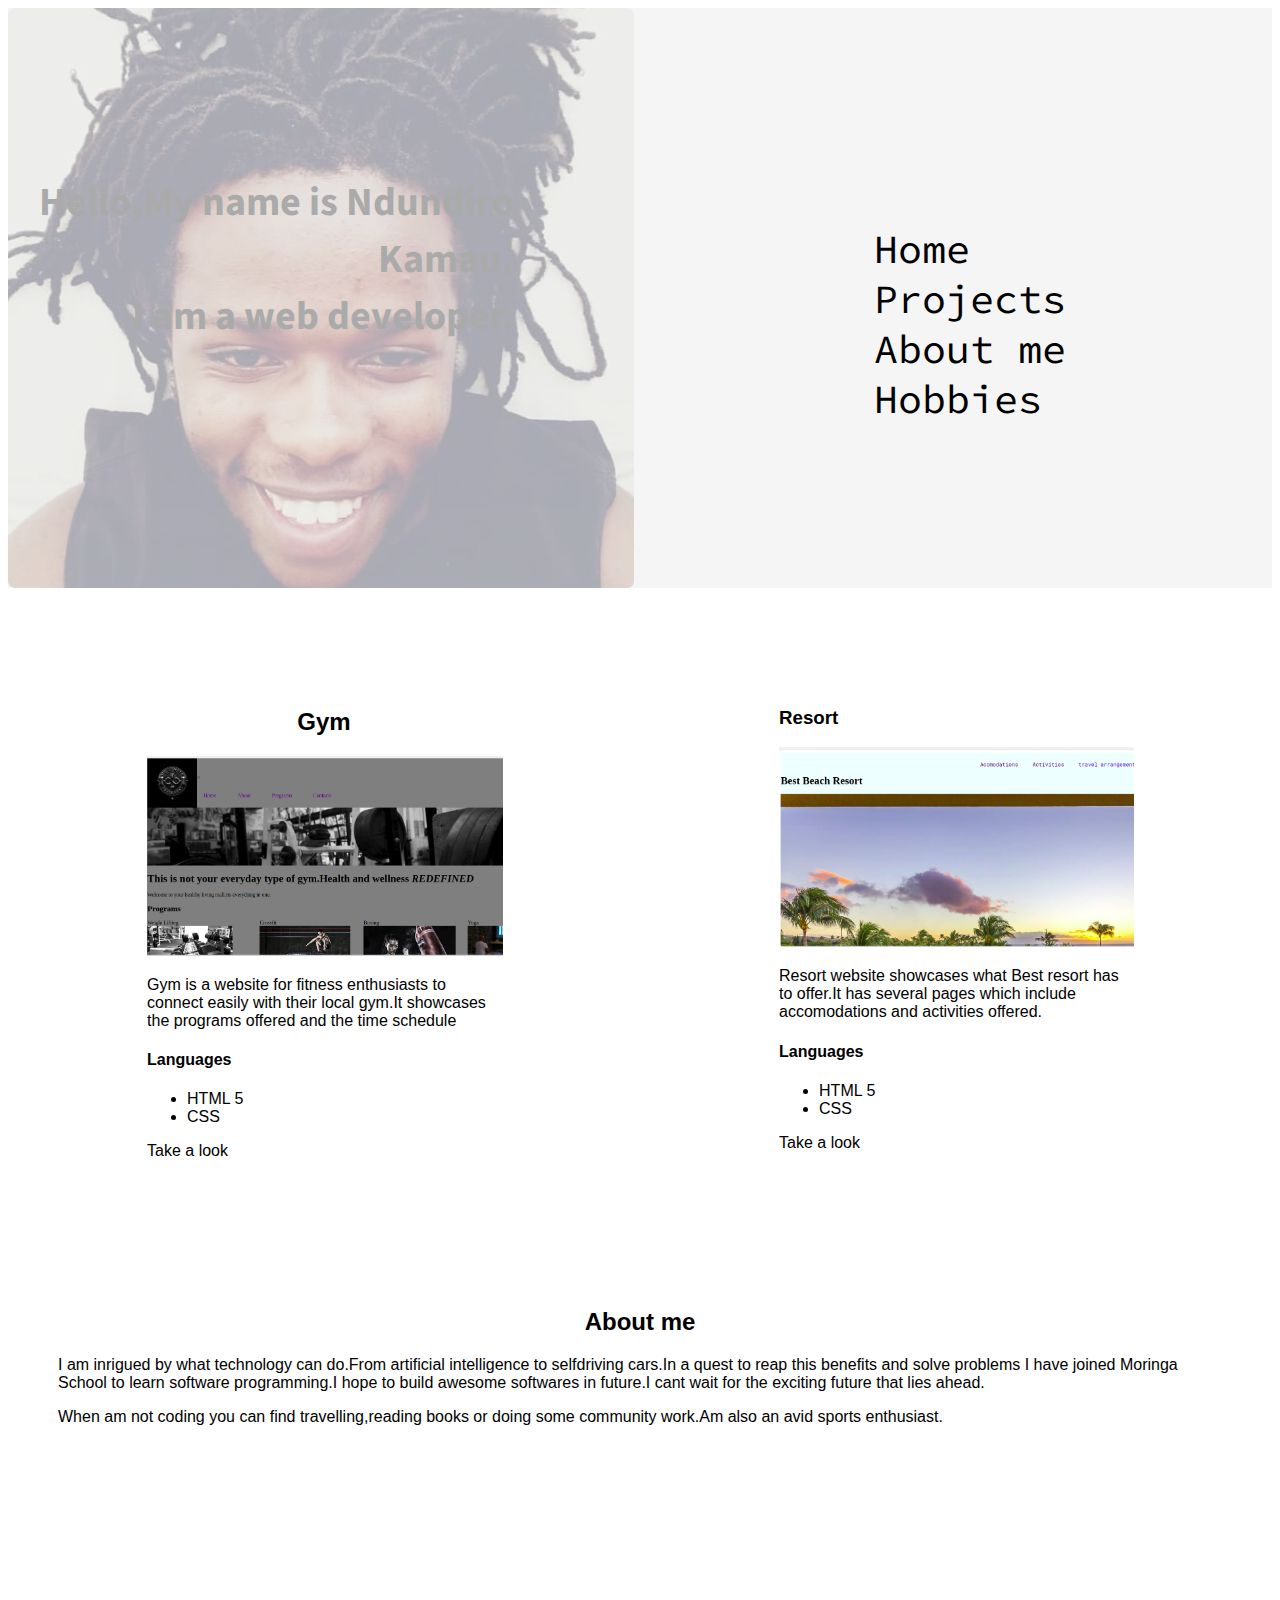
==== index.html @ 193c2ed1 "changed the names  portfolio.html and portfolio.css to index.html and syles.css respectively" ====
<!DOCTYPE html>

    <head>
        <meta charset="utf-8">
        <meta http-equiv="X-UA-Compatible" content="IE=edge">
        <title></title>
        
        <meta name="viewport" content="width=device-width, initial-scale=1">
        <link rel="stylesheet" type="text/css" href="portfolio.css">
        <link href="https://fonts.googleapis.com/css?family=Libre+Baskerville|Source+Code+Pro|Source+Sans+Pro&display=swap" rel="stylesheet">
        <link rel="stylesheet" href="https://use.fontawesome.com/releases/v5.6.3/css/all.css" integrity="sha384-UHRtZLI+pbxtHCWp1t77Bi1L4ZtiqrqD80Kn4Z8NTSRyMA2Fd33n5dQ8lWUE00s/" crossorigin="anonymous">
    </head>
    <body>
       <div id="container">
            
                
            <div id="home">
                    <div id="name">
                            <p >Hello,My name is Ndundiro Kamau.<br>I am a web developer.</p>
                        </div>
                <div id="nav"> 
                
                       
                    <nav>
                        <ul>
                            <li><a href="#home">Home</a></li>
                            <li><a href="#projects">Projects</a></li>
                            <li><a href="#aboutme">About me</a></li>
                            <li><a href="#hobbies">Hobbies</a></li>
                        </ul>

                    </nav>  
                    <div class="social-icons">
                           <a href="https://github.com/Ndundiro"><i class="fab fa-github" id="socials"></i></a> 
                         <a href="https://www.linkedin.com/in/alfie-marley-00779910a/" ><i class="fab fa-linkedin" id="socials"></i></a>
                          <a href="https://twitter.com/alfie_marley"><i class="fab fa-twitter" id="socials"></i></a>
                          </div>
                </div> 
               
               <!--  <div id="mantra">
                    <p>#Everyone Has the key,it's JUST a matter of using it</p>
                </div>  -->
            </div>
            
            <div id="projects">
           <!-- <h2 class="h2">Projects</h2> -->
                <div id="gympage">
                    <h2>Gym</h2>
                    <img src="gym.png" height="200">
                    <p>Gym is a website for fitness enthusiasts to connect easily with their local gym.It showcases the programs offered and the time schedule</p>
                    <h4>Languages</h4>
                    <ul>
                        <li>HTML 5</li>
                        <li>CSS</li>
                    </ul>
                    <a>Take a look</a>
                    
                </div>
                <div id="resort">
                    <h3>Resort</h3>
                    <img src="Resort.png" height="200">
                    <p>Resort website showcases what Best resort has to offer.It has several pages which include accomodations and activities offered.</p>
                    <h4>Languages</h4>
                    <ul>
                        <li>HTML 5</li>
                        <li>CSS</li>
                    </ul>
                    <a>Take a look</a>
                </div>          
            </div>

            <div id="aboutme">
                <div>
                    <h2 class="h2">About me</h2>
                    <p class="why"> I am inrigued by what technology can do.From artificial intelligence to selfdriving cars.In a quest to reap this benefits and solve problems I have joined Moringa School  to learn software programming.I hope to build awesome softwares in future.I cant wait for the exciting future that lies ahead.</p>
                    <p>When am not coding you can find  travelling,reading books or doing some community work.Am also an avid sports enthusiast.</p>
                    
                </div>
    
            </div>
       </div>
        
    </body>
</html>
---- portfolio.css ----
#container{
   font-family: 'Lucida Sans', 'Lucida Sans Regular', 'Lucida Grande', 'Lucida Sans Unicode', Geneva, Verdana, sans-serif;
}
#home{
    background-color:whitesmoke;
    height: 580px;
    display: flex;
    /* background-image: url(pic.jpg); */
    /* background-size: cover; */
    /* background-position: 8%;
    background-attachment: fixed;
    background-repeat: no-repeat; */
}
#nav{
    position: relative;
    right: -200px;
    top: 200px;
}
#socials{
    height: 70px;
    width: 50px;
    margin: 40px 10px 10px 50px;
    color: black;
  }
  #socials:hover{
      color: aquamarine;
  }
  .social-media{
    margin-top: 30px -20px 0 10px;
    display: flex;
    width: 300px;
    justify-content: center;
  }
    
    
#nav{
    /* position:sticky;
    top:0;
    height: 100px;
    width: 100%;
    padding-top: 50px;
    padding-left: 30px; */
    /* background-color: aqua;  */
} 

nav>ul>li>a{
    text-decoration: none;
    font-family: 'Source Code Pro', monospace;
    font-size: 40px; 
    color: black;
}
nav>ul>li>a:hover{
color: aquamarine;
}
nav>ul>li{
    display:block;
}
#name{
    font-family:'Source Sans Pro', sans-serif;
    font-size: 40px;
    font-weight: 700;
    text-align: right;
    padding-right: 120px;
    padding-top: 10%;
    background-image: url(pic.jpg);
    background-position: 50%;
    background-attachment: local;
    background-repeat: no-repeat;
    opacity: 0.3;
    width:40%;
    border-radius: 7px;
    
}
#mantra{
    text-align:right;
    padding-top: 130px;
    padding-right: 30px;
    font-family:'Source Code Pro', monospace;  
}
.list{
    font-family:'Source Code Pro', monospace;
}
#projects{
    padding-top: 100px;
    height:600px;
    display: flex;
    justify-content: space-around;
}
h2 {
    text-align: center;
}
#gympage,#resort{
    width: 28%;
}
#aboutme{
    height:480px;
    padding-left: 50px;
    padding-right: 50px;
}
#why{
    padding-left:70%; 
}
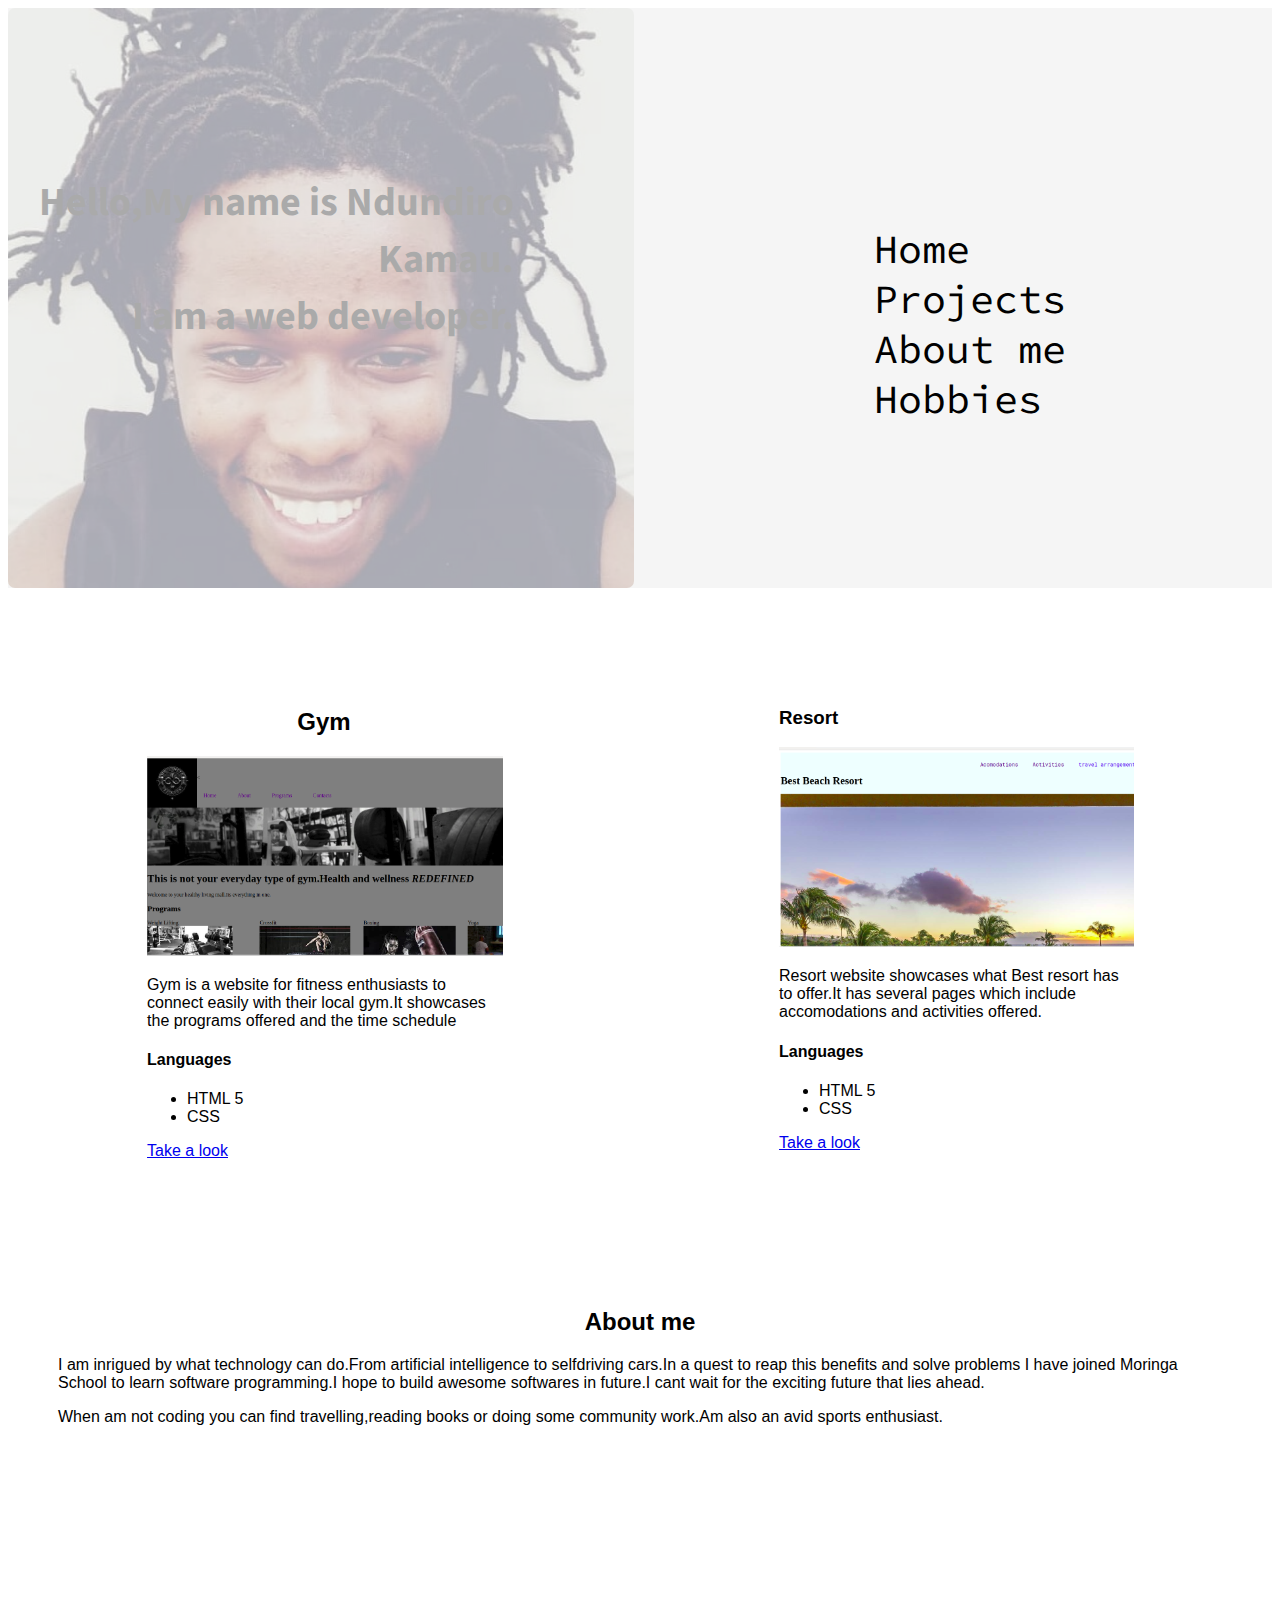
==== commit 1e1d3615: "Adds the link to my projects" ====
--- a/index.html
+++ b/index.html
@@ -6,7 +6,7 @@
         <title></title>
         
         <meta name="viewport" content="width=device-width, initial-scale=1">
-        <link rel="stylesheet" type="text/css" href="portfolio.css">
+        <link rel="stylesheet" type="text/css" href="styles.css">
         <link href="https://fonts.googleapis.com/css?family=Libre+Baskerville|Source+Code+Pro|Source+Sans+Pro&display=swap" rel="stylesheet">
         <link rel="stylesheet" href="https://use.fontawesome.com/releases/v5.6.3/css/all.css" integrity="sha384-UHRtZLI+pbxtHCWp1t77Bi1L4ZtiqrqD80Kn4Z8NTSRyMA2Fd33n5dQ8lWUE00s/" crossorigin="anonymous">
     </head>
@@ -53,7 +53,7 @@
                         <li>HTML 5</li>
                         <li>CSS</li>
                     </ul>
-                    <a>Take a look</a>
+                    <a href="https://ndundiro.github.io/Gym/" target="_blank">Take a look</a>
                     
                 </div>
                 <div id="resort">
@@ -65,7 +65,7 @@
                         <li>HTML 5</li>
                         <li>CSS</li>
                     </ul>
-                    <a>Take a look</a>
+                    <a href="https://ndundiro.github.io/Resort/" target="_blank">Take a look</a>
                 </div>          
             </div>
 
--- a/styles.css
+++ b/styles.css
@@ -0,0 +1,102 @@
+#container{
+   font-family: 'Lucida Sans', 'Lucida Sans Regular', 'Lucida Grande', 'Lucida Sans Unicode', Geneva, Verdana, sans-serif;
+}
+#home{
+    background-color:whitesmoke;
+    height: 580px;
+    display: flex;
+    /* background-image: url(pic.jpg); */
+    /* background-size: cover; */
+    /* background-position: 8%;
+    background-attachment: fixed;
+    background-repeat: no-repeat; */
+}
+#nav{
+    position: relative;
+    right: -200px;
+    top: 200px;
+}
+#socials{
+    height: 70px;
+    width: 50px;
+    margin: 40px 10px 10px 50px;
+    color: black;
+  }
+  #socials:hover{
+      color: aquamarine;
+  }
+  .social-media{
+    margin-top: 30px -20px 0 10px;
+    display: flex;
+    width: 300px;
+    justify-content: center;
+  }
+    
+    
+#nav{
+    /* position:sticky;
+    top:0;
+    height: 100px;
+    width: 100%;
+    padding-top: 50px;
+    padding-left: 30px; */
+    /* background-color: aqua;  */
+} 
+
+nav>ul>li>a{
+    text-decoration: none;
+    font-family: 'Source Code Pro', monospace;
+    font-size: 40px; 
+    color: black;
+}
+nav>ul>li>a:hover{
+color: aquamarine;
+}
+nav>ul>li{
+    display:block;
+}
+#name{
+    font-family:'Source Sans Pro', sans-serif;
+    font-size: 40px;
+    font-weight: 700;
+    text-align: right;
+    padding-right: 120px;
+    padding-top: 10%;
+    background-image: url(pic.jpg);
+    background-position: 50%;
+    background-attachment: local;
+    background-repeat: no-repeat;
+    opacity: 0.3;
+    width:40%;
+    border-radius: 7px;
+    
+}
+#mantra{
+    text-align:right;
+    padding-top: 130px;
+    padding-right: 30px;
+    font-family:'Source Code Pro', monospace;  
+}
+.list{
+    font-family:'Source Code Pro', monospace;
+}
+#projects{
+    padding-top: 100px;
+    height:600px;
+    display: flex;
+    justify-content: space-around;
+}
+h2 {
+    text-align: center;
+}
+#gympage,#resort{
+    width: 28%;
+}
+#aboutme{
+    height:480px;
+    padding-left: 50px;
+    padding-right: 50px;
+}
+#why{
+    padding-left:70%; 
+}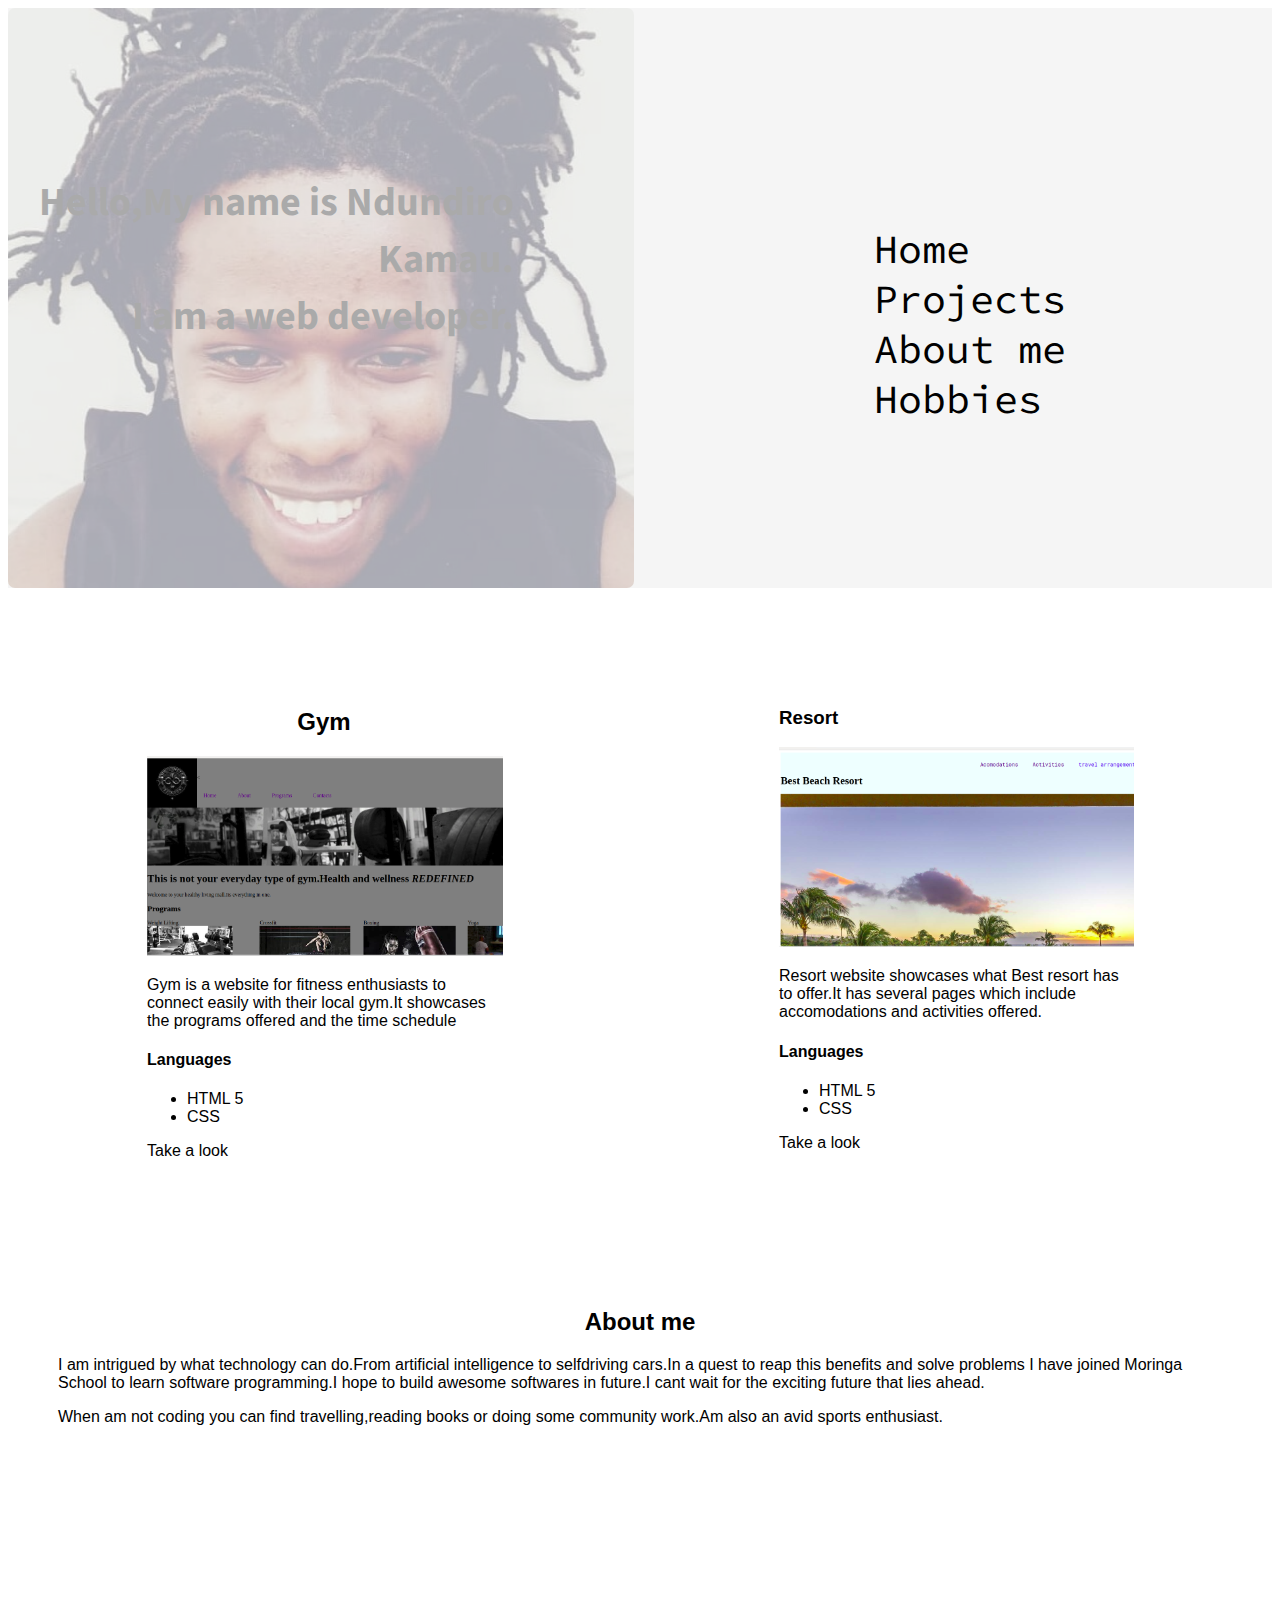
==== commit e53a276f: "minor changes" ====
--- a/index.html
+++ b/index.html
@@ -1,84 +1,93 @@
 <!DOCTYPE html>
 
-    <head>
-        <meta charset="utf-8">
-        <meta http-equiv="X-UA-Compatible" content="IE=edge">
-        <title></title>
-        
-        <meta name="viewport" content="width=device-width, initial-scale=1">
-        <link rel="stylesheet" type="text/css" href="styles.css">
-        <link href="https://fonts.googleapis.com/css?family=Libre+Baskerville|Source+Code+Pro|Source+Sans+Pro&display=swap" rel="stylesheet">
-        <link rel="stylesheet" href="https://use.fontawesome.com/releases/v5.6.3/css/all.css" integrity="sha384-UHRtZLI+pbxtHCWp1t77Bi1L4ZtiqrqD80Kn4Z8NTSRyMA2Fd33n5dQ8lWUE00s/" crossorigin="anonymous">
-    </head>
-    <body>
-       <div id="container">
-            
-                
-            <div id="home">
-                    <div id="name">
-                            <p >Hello,My name is Ndundiro Kamau.<br>I am a web developer.</p>
-                        </div>
-                <div id="nav"> 
-                
-                       
-                    <nav>
-                        <ul>
-                            <li><a href="#home">Home</a></li>
-                            <li><a href="#projects">Projects</a></li>
-                            <li><a href="#aboutme">About me</a></li>
-                            <li><a href="#hobbies">Hobbies</a></li>
-                        </ul>
+<head>
+    <meta charset="utf-8">
+    <meta http-equiv="X-UA-Compatible" content="IE=edge">
+    <title></title>
 
-                    </nav>  
-                    <div class="social-icons">
-                           <a href="https://github.com/Ndundiro"><i class="fab fa-github" id="socials"></i></a> 
-                         <a href="https://www.linkedin.com/in/alfie-marley-00779910a/" ><i class="fab fa-linkedin" id="socials"></i></a>
-                          <a href="https://twitter.com/alfie_marley"><i class="fab fa-twitter" id="socials"></i></a>
-                          </div>
-                </div> 
-               
-               <!--  <div id="mantra">
-                    <p>#Everyone Has the key,it's JUST a matter of using it</p>
-                </div>  -->
+    <meta name="viewport" content="width=device-width, initial-scale=1">
+    <link rel="stylesheet" type="text/css" href="styles.css">
+    <link href="https://fonts.googleapis.com/css?family=Libre+Baskerville|Source+Code+Pro|Source+Sans+Pro&display=swap"
+        rel="stylesheet">
+    <link rel="stylesheet" href="https://use.fontawesome.com/releases/v5.6.3/css/all.css"
+        integrity="sha384-UHRtZLI+pbxtHCWp1t77Bi1L4ZtiqrqD80Kn4Z8NTSRyMA2Fd33n5dQ8lWUE00s/" crossorigin="anonymous">
+</head>
+
+<body>
+    <div id="container">
+
+
+        <div id="home">
+            <div id="name">
+                <p>Hello,My name is Ndundiro Kamau.<br>I am a web developer.</p>
             </div>
-            
-            <div id="projects">
-           <!-- <h2 class="h2">Projects</h2> -->
-                <div id="gympage">
-                    <h2>Gym</h2>
-                    <img src="gym.png" height="200">
-                    <p>Gym is a website for fitness enthusiasts to connect easily with their local gym.It showcases the programs offered and the time schedule</p>
-                    <h4>Languages</h4>
+            <div id="nav">
+
+
+                <nav>
                     <ul>
-                        <li>HTML 5</li>
-                        <li>CSS</li>
+                        <li><a href="#home">Home</a></li>
+                        <li><a href="#projects">Projects</a></li>
+                        <li><a href="#aboutme">About me</a></li>
+                        <li><a href="#hobbies">Hobbies</a></li>
                     </ul>
-                    <a href="https://ndundiro.github.io/Gym/" target="_blank">Take a look</a>
-                    
+
+                </nav>
+                <div class="social-icons">
+                    <a href="https://github.com/Ndundiro"><i class="fab fa-github" id="socials"></i></a>
+                    <a href="https://www.linkedin.com/in/alfie-marley-00779910a/"><i class="fab fa-linkedin"
+                            id="socials"></i></a>
+                    <a href="https://twitter.com/alfie_marley"><i class="fab fa-twitter" id="socials"></i></a>
                 </div>
-                <div id="resort">
-                    <h3>Resort</h3>
-                    <img src="Resort.png" height="200">
-                    <p>Resort website showcases what Best resort has to offer.It has several pages which include accomodations and activities offered.</p>
-                    <h4>Languages</h4>
-                    <ul>
-                        <li>HTML 5</li>
-                        <li>CSS</li>
-                    </ul>
-                    <a href="https://ndundiro.github.io/Resort/" target="_blank">Take a look</a>
-                </div>          
             </div>
 
-            <div id="aboutme">
-                <div>
-                    <h2 class="h2">About me</h2>
-                    <p class="why"> I am inrigued by what technology can do.From artificial intelligence to selfdriving cars.In a quest to reap this benefits and solve problems I have joined Moringa School  to learn software programming.I hope to build awesome softwares in future.I cant wait for the exciting future that lies ahead.</p>
-                    <p>When am not coding you can find  travelling,reading books or doing some community work.Am also an avid sports enthusiast.</p>
-                    
-                </div>
-    
+
+        </div>
+
+        <div id="projects">
+
+            <div id="gympage">
+                <h2>Gym</h2>
+                <img src="gym.png" height="200">
+                <p>Gym is a website for fitness enthusiasts to connect easily with their local gym.It showcases the
+                    programs offered and the time schedule</p>
+                <h4>Languages</h4>
+                <ul>
+                    <li>HTML 5</li>
+                    <li>CSS</li>
+                </ul>
+                <a  href="https://ndundiro.github.io/Gym/" target="_blank" class="look">Take a look</a>
+
             </div>
-       </div>
-        
-    </body>
+            <div id="resort">
+                <h3>Resort</h3>
+                <img src="Resort.png" height="200">
+                <p>Resort website showcases what Best resort has to offer.It has several pages which include
+                    accomodations and activities offered.</p>
+                <h4>Languages</h4>
+                <ul>
+                    <li>HTML 5</li>
+                    <li>CSS</li>
+                </ul>
+                <a  href="https://ndundiro.github.io/Resort/" target="_blank" class="look">Take a look</a>
+            </div>
+        </div>
+
+        <div id="aboutme">
+            <div>
+                <h2 class="h2">About me</h2>
+                <p class="why">I am intrigued by what technology can do.From artificial intelligence to selfdriving
+                    cars.In a quest to reap this benefits and solve problems I have joined Moringa School to learn
+                    software programming.I hope to build awesome softwares in future.I cant wait for the exciting future
+                    that lies ahead.</p>
+                <p>When am not coding you can find travelling,reading books or doing some community work.Am also an avid
+                    sports enthusiast.</p>
+
+            </div>
+
+        </div>
+    </div>
+
+</body>
+
 </html>--- a/styles.css
+++ b/styles.css
@@ -5,11 +5,7 @@
     background-color:whitesmoke;
     height: 580px;
     display: flex;
-    /* background-image: url(pic.jpg); */
-    /* background-size: cover; */
-    /* background-position: 8%;
-    background-attachment: fixed;
-    background-repeat: no-repeat; */
+    
 }
 #nav{
     position: relative;
@@ -21,28 +17,16 @@
     width: 50px;
     margin: 40px 10px 10px 50px;
     color: black;
-  }
-  #socials:hover{
+}
+#socials:hover{
       color: aquamarine;
-  }
+}
   .social-media{
     margin-top: 30px -20px 0 10px;
     display: flex;
     width: 300px;
     justify-content: center;
-  }
-    
-    
-#nav{
-    /* position:sticky;
-    top:0;
-    height: 100px;
-    width: 100%;
-    padding-top: 50px;
-    padding-left: 30px; */
-    /* background-color: aqua;  */
-} 
-
+}  
 nav>ul>li>a{
     text-decoration: none;
     font-family: 'Source Code Pro', monospace;
@@ -68,8 +52,7 @@
     background-repeat: no-repeat;
     opacity: 0.3;
     width:40%;
-    border-radius: 7px;
-    
+    border-radius: 7px;  
 }
 #mantra{
     text-align:right;
@@ -99,4 +82,11 @@
 }
 #why{
     padding-left:70%; 
+}
+.look{
+    text-decoration: none;
+    color:black;
+}
+.look:hover{
+    color:aquamarine;
 }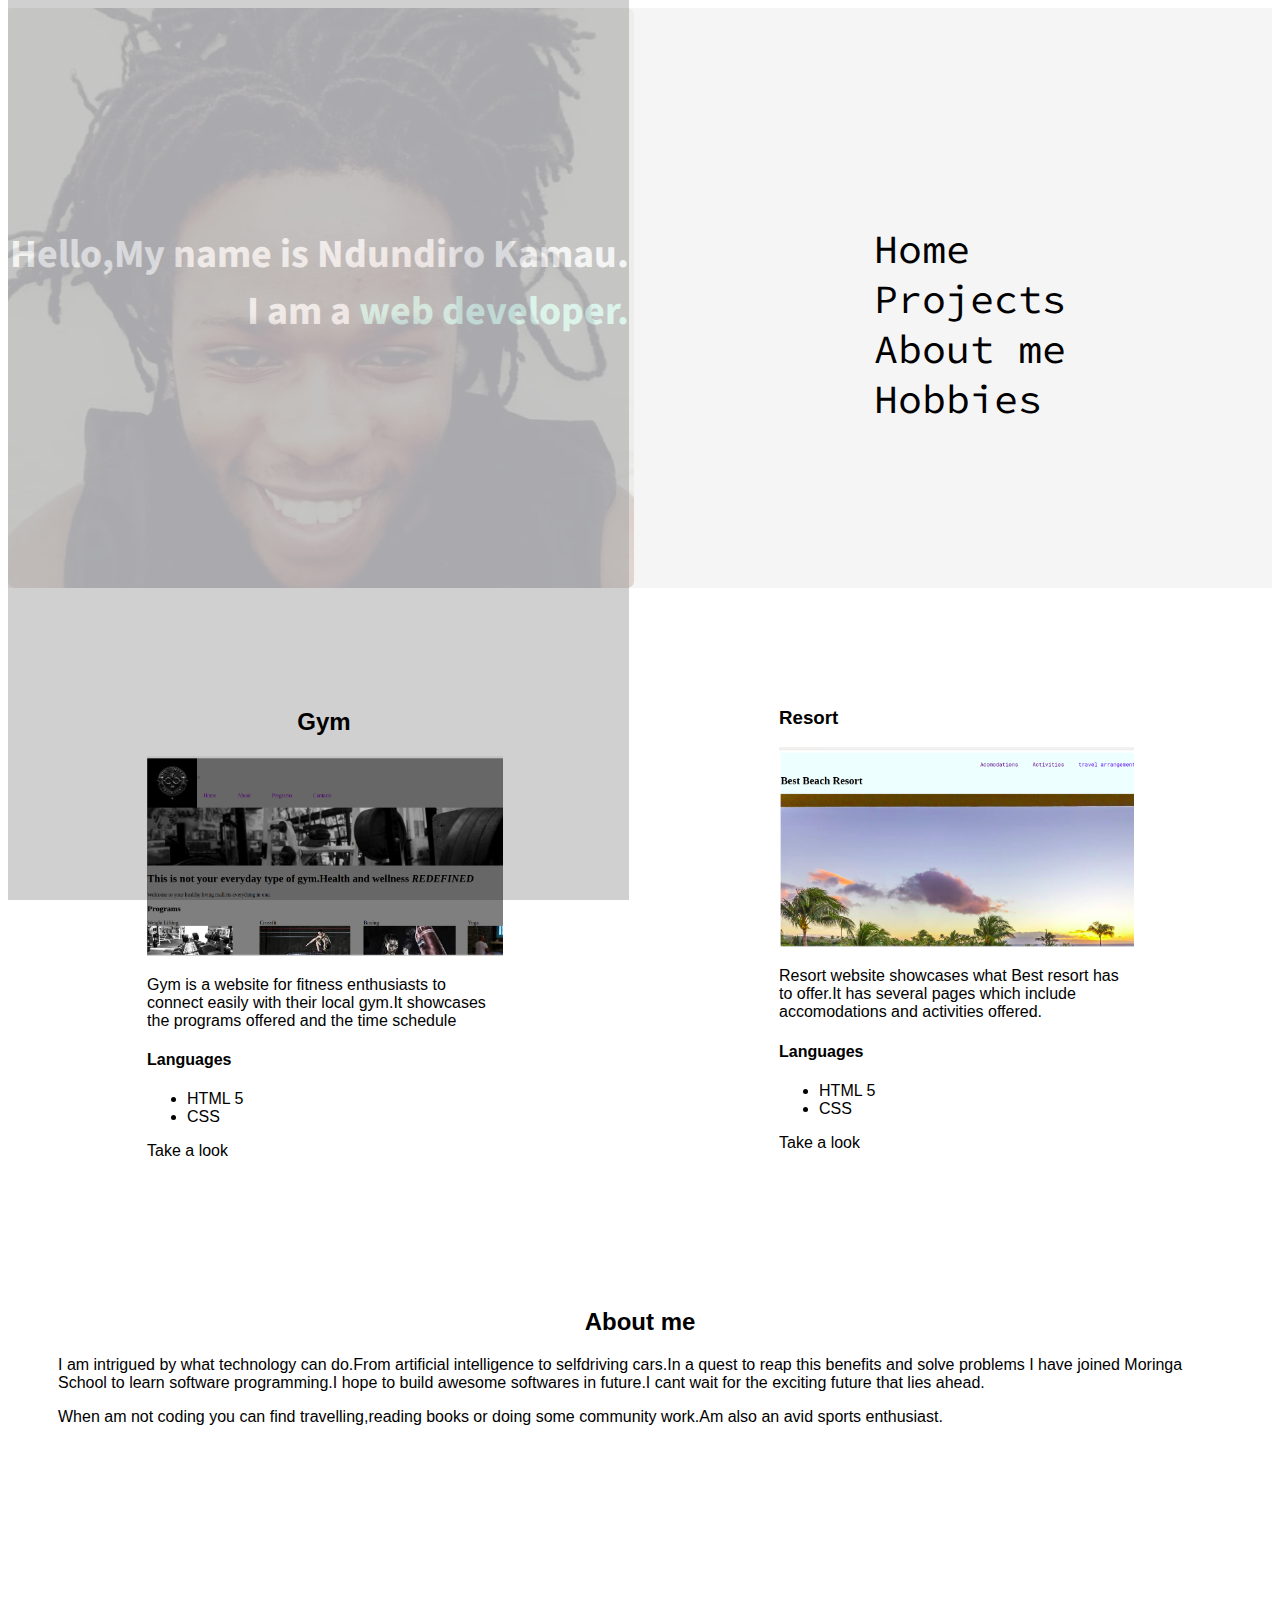
==== commit 52bb4bcc: "Adds overlay to name div" ====
--- a/index.html
+++ b/index.html
@@ -19,7 +19,10 @@
 
         <div id="home">
             <div id="name">
-                <p>Hello,My name is Ndundiro Kamau.<br>I am a web developer.</p>
+                <!-- <p>Hello,My name is Ndundiro Kamau.<br>I am a web developer.</p> -->
+                <div class="overlay">
+                    <p>Hello,My name is Ndundiro Kamau.<br>I am a <span class="web">web developer.</span></p>
+                </div>
             </div>
             <div id="nav">
 
@@ -56,7 +59,7 @@
                     <li>HTML 5</li>
                     <li>CSS</li>
                 </ul>
-                <a  href="https://ndundiro.github.io/Gym/" target="_blank" class="look">Take a look</a>
+                <a href="https://ndundiro.github.io/Gym/" target="_blank" class="look">Take a look</a>
 
             </div>
             <div id="resort">
@@ -69,7 +72,7 @@
                     <li>HTML 5</li>
                     <li>CSS</li>
                 </ul>
-                <a  href="https://ndundiro.github.io/Resort/" target="_blank" class="look">Take a look</a>
+                <a href="https://ndundiro.github.io/Resort/" target="_blank" class="look">Take a look</a>
             </div>
         </div>
 
--- a/styles.css
+++ b/styles.css
@@ -52,7 +52,27 @@
     background-repeat: no-repeat;
     opacity: 0.3;
     width:40%;
-    border-radius: 7px;  
+    border-radius: 7px; 
+}
+.overlay{
+    background-color:black;
+    opacity:0.6;
+    width:48.5%;
+    height:100%;
+    position: absolute;
+    top: 0;
+    bottom: 0;
+    
+}
+.overlay p{
+    padding-left: -8%;
+    padding-top:30%;
+    font-weight: 400px;
+    color: white;
+}
+.web{
+    color: aquamarine;
+
 }
 #mantra{
     text-align:right;
